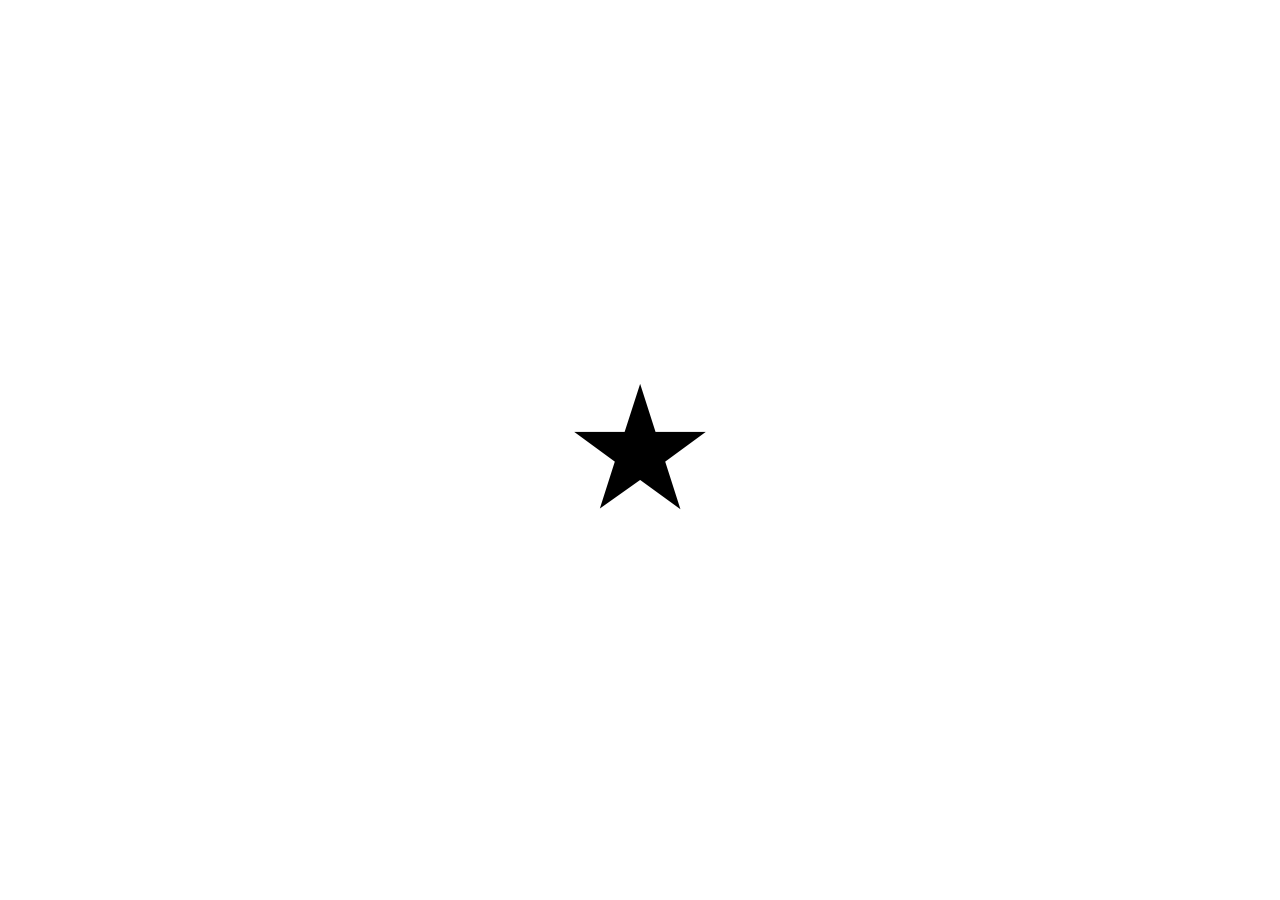
==== index.html @ 8000d3be "Add files via upload" ====
<!DOCTYPE html>
<html lang="ja">
<head>
  <meta charset="UTF-8">
  <title>スタート画面</title>
  <link rel="stylesheet" href="style.css">
</head>
<body class="welcome-body">

  <div style="display: flex; justify-content: center; align-items: center; height: 100vh;">
    <a href="index.html" class="star-link">★</a>
  </div>

</body>
</html>
---- style.css ----
body{
    margin:0;
    background:blue;
    display:flex;
    justify-content:center;
    align-items:center;
    height:100vh;
}

.logo{
    width: 500px;
    filter: brightness(0) invert(1);
    
    position: fixed;
    top: 50px;
    right: 30px;
}

.photo1{
  width: 300px;
  position: fixed;
  top: 310px;
  left: 100px;
}

.photo2{
  width: 2000px;
  position: fixed;
  top: -520px;
  left: -500px;
}

.photo3{
    width: 230px;
    position: fixed;
    top: 300px;
    left: 870px;
}

.photo4{
  width: 500px;
  position: fixed;
  top: 230px;
  left: 900px;
}

.photo5{
  width: 100px;
  position: fixed;
  top: 570px;
  left: 700px;
}

.photo6{
  width: 350px;
  position: fixed;
  top: 530px;
  left: 200px;
}

.photo7{
  width: 400px;
  position: fixed;
  top: 400px;
  left: 600px;
}

.photo8{
  width: 150px;
  position: fixed;
  top: 230px;
  left: 680px;
}

.photo9{
  width: 600px;
  position: fixed;
  top: 570px;
  left: 850px;
}

.photo10{
  width: 500px;
  position: fixed;
  top: 300px;
  left: 1000px;
}

.photo11{
  width: 500px;
  position: fixed;
  top: 150px;
  left: 900px;
}

.photo12{
  width: 500px;
  position: fixed;
  top: 150px;
  left: 1100px;
}

.title{
    color: white;
    font-size: 60px;
    position: fixed;
    top: 100px;
    left: 100px;
}

.text{
  color: white;
  font-size: 20px;

  position: fixed;
  top: 200px;
  left: 100px;
}

.text1{
color: white;
font-size: 20px;
position: fixed;
top: 410px;
left:250px;
}

.text2{
color: white;
font-size: 20px;
position: fixed;
top: 380px;
left:710px;
}
.text3{
color: white;
font-size: 20px;
position: fixed;
top: 300px;
left:1000px;
}

.text4{
color: white;
font-size: 20px;
position: fixed;
top: 180px;
left:780px;
}

.text5{
color: white;
font-size: 20px;
position: fixed;
top: 560px;
left:1350px;
}

.text6{
color: white;
font-size: 25px;
position: fixed;
top: 18px;
left:1000px;
}

.page2 {
    background: black;
}

.photo13{
  width: 1000px;
  position: fixed;
  top: 50px;
  left: 280px;
}

.photo14{
  width: 500px;
  position: fixed;
  top: 40px;
  left: -40px;
}
.photo15{
  width: 90px;
  position: fixed;
  top: 300px;
  left: 700px;
}
.photo16{
  width: 200px;
  position: fixed;
  top: 500px;
  left: 1100px;
}
.photo17{
  width: 300px;
  position: fixed;
  top: 70px;
  left: 1170px;
}
.page2-text {
    color: white;
    font-size: 20px;
    position: fixed;
    top: 300px;
    left: 50px;
}

.page2-text2 {
    color: white;
    font-size: 40px;
    position: fixed;
    top: 30px;
    left: 1180px;
}
.photo18{
  width: 1400px;
  position: fixed;
  top: -80px;
  left: 150px;
}
.photo19{
  width: 500px;
  position: fixed;
  top: 430px;
  left:-50px;
}
.page3-text {
    color: rgb(32, 32, 38);
    font-size: 30px;
    position: fixed;
    top: 550px;
    left: 340px;
}

.photo22{
  width: 1400px;
  position: fixed;
  top: -20px;
  left:100px;
}
.photo23{
  width: 400px;
  position: fixed;
  top: 400px;
  left:40px;
}

.page4-text {
    color: white;
    font-size: 20px;
    position: fixed;
    top: 580px;
    left: 300px;}

.photo20{
  width: 1580px;
  position: fixed;
  top: -40px;
  left:0px;
}    
.photo21{
  width: 1100px;
  position: fixed;
  top: 0px;
  left:400px;
}

.page5-text {
    color: white;
    font-size: 20px;
    position: fixed;
    top: 580px;
    left: 300px;}

.photo24{
  width: 700px;
  position: fixed;
  top:50px;
  left:580px;
}    

.photo25{
  width: 400px;
  position: fixed;
  top:300px;
  left:800px;
}    

.ticker {

  width: 100%;

  overflow: hidden;

  white-space: nowrap;

}

.ticker-text {

  display: inline-block;

  padding-left: 100%;

  animation: ticker 10s linear infinite;

  color: white;

  font-size: 30px;

}

@keyframes ticker{

  from {

    transform: translateX(0);

  }

  to {

    transform: translateX(-100%);

}
}
.ticker {

  width: 100%;
 overflow: hidden;

  white-space: nowrap;
position: relative;
  top: -310px
}

.ticker-text {

  display: inline-block;

  padding-left: 100%;

  animation: ticker 10s linear infinite;

  color: white;

  font-size: 50px;

  font-family:"Yu Gothic", sans-serif;
  position: relative;
  top: 0px;
z-index: 9999;}



@keyframes ticker {

  from {

    transform: translateX(0);

  }

  to {

    transform: translateX(-100%);

  }

}

@keyframes rainbow-flash {
  0% {
    filter: drop-shadow(0 0 15px red);
  }
  20% {
    filter: drop-shadow(0 0 15px yellow);
  }
  40% {
    filter: drop-shadow(0 0 15px green);
  }
  60% {
    filter: drop-shadow(0 0 15px cyan);
  }
  80% {
    filter: drop-shadow(0 0 15px blue);
  }
  100% {
    filter: drop-shadow(0 0 15px magenta);
  }
}

.rainbow-image {
  animation: rainbow-flash 2s linear infinite;
}

.back-button {
  position: fixed;
  bottom: 20px;
  left: 20px;
  z-index: 10000;
  padding: 10px 20px;
  background-color: #333;
  color: white;
  font-size: 16px;
  font-weight: bold;
  border: 2px solid white;
  border-radius: 5px;
  cursor: pointer;
}

.back-button:hover {
  background-color: white;
  color: black;
}

.home-page {
  background-image: radial-gradient(rgba(255, 255, 255, 0.3) 2px, transparent 2px);
  background-size: 20px 20px;
}

.welcome-body {
  background-color: #ffffff;
}

.star-link {
  display: inline-block;
  font-size: 150px;
  color: #000000;
  text-decoration: none;
  cursor: pointer;
  transition: transform 0.2s;
}

.star-link:hover {
  transform: scale(1.1);
}
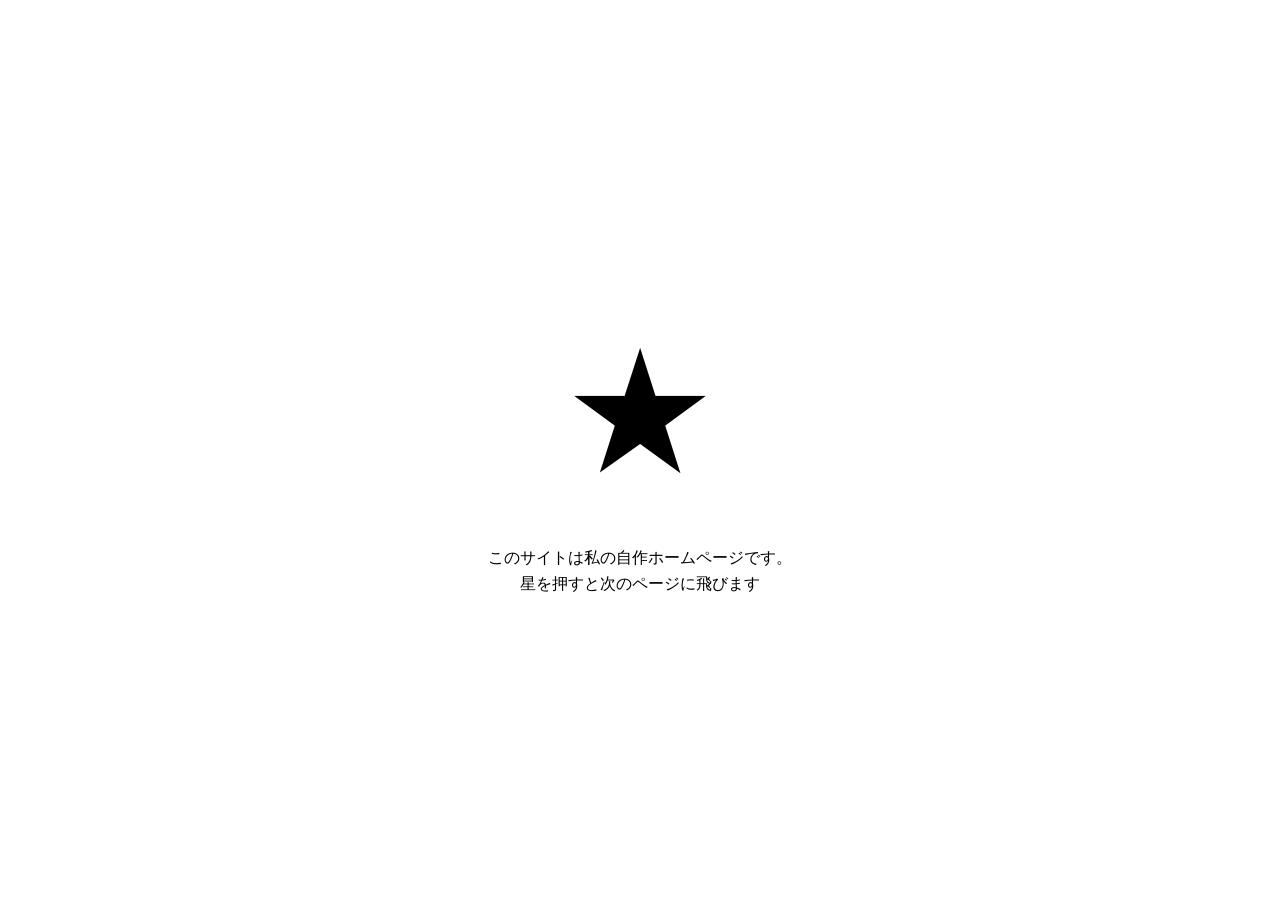
==== commit 0d1268c9: "Add files via upload" ====
--- a/index.html
+++ b/index.html
@@ -1,15 +1,59 @@
+
 <!DOCTYPE html>
 <html lang="ja">
 <head>
   <meta charset="UTF-8">
+  <meta name="viewport" content="width=device-width, initial-scale=1.0">
   <title>スタート画面</title>
   <link rel="stylesheet" href="style.css">
+  <style>
+    .welcome-body {
+      margin: 0;
+      padding: 0;
+      box-sizing: border-box;
+      min-height: 100vh;
+      display: flex;
+      flex-direction: column;
+      align-items: center;
+      justify-content: center;
+    }
+
+    .photo26 {
+      max-width: 90%;
+      height: auto;
+      display: block;
+      margin: 0 auto;
+    }
+
+    .star-container {
+      display: flex;
+      justify-content: center;
+      align-items: center;
+      margin: 20px 0;
+    }
+
+   
+    .page6-text {
+      text-align: center;
+      width: 90%;
+      max-width: 400px;
+      margin: 10px auto;
+      line-height: 1.6;
+    }
+  </style>
 </head>
 <body class="welcome-body">
 
-  <div style="display: flex; justify-content: center; align-items: center; height: 100vh;">
-    <a href="index.html" class="star-link">★</a>
+  <img src="images/26.png" class="photo26">
+
+  <div class="star-container">
+    <a href="home.html" class="star-link">★</a>
   </div>
 
+  <p class="page6-text">
+    このサイトは私の自作ホームページです。<br>
+    星を押すと次のページに飛びます
+  </p>
+
 </body>
-</html>+</html>
--- a/style.css
+++ b/style.css
@@ -287,6 +287,13 @@
   top:300px;
   left:800px;
 }    
+.photo26{
+  width: 200px;
+  position: fixed;
+  top:0px;
+  left:1300px;
+}
+
 
 .ticker {
 
@@ -436,4 +443,26 @@
 
 .star-link:hover {
   transform: scale(1.1);
-}+}@media screen and (max-width: 768px) {
+
+  .star-link {
+    font-size: 25vw;
+  }
+
+  .ticker-text {
+    font-size: 5vw;
+  }
+
+  .ticker {
+    top: -10px;
+  }
+
+  .photo1, .photo2, .photo3, .photo4, .photo5, .photo6, 
+  .photo7, .photo8, .photo9, .photo10, .photo11, .photo12 {
+    max-width: 20vw;
+    height: auto;
+  }
+
+}
+
+
